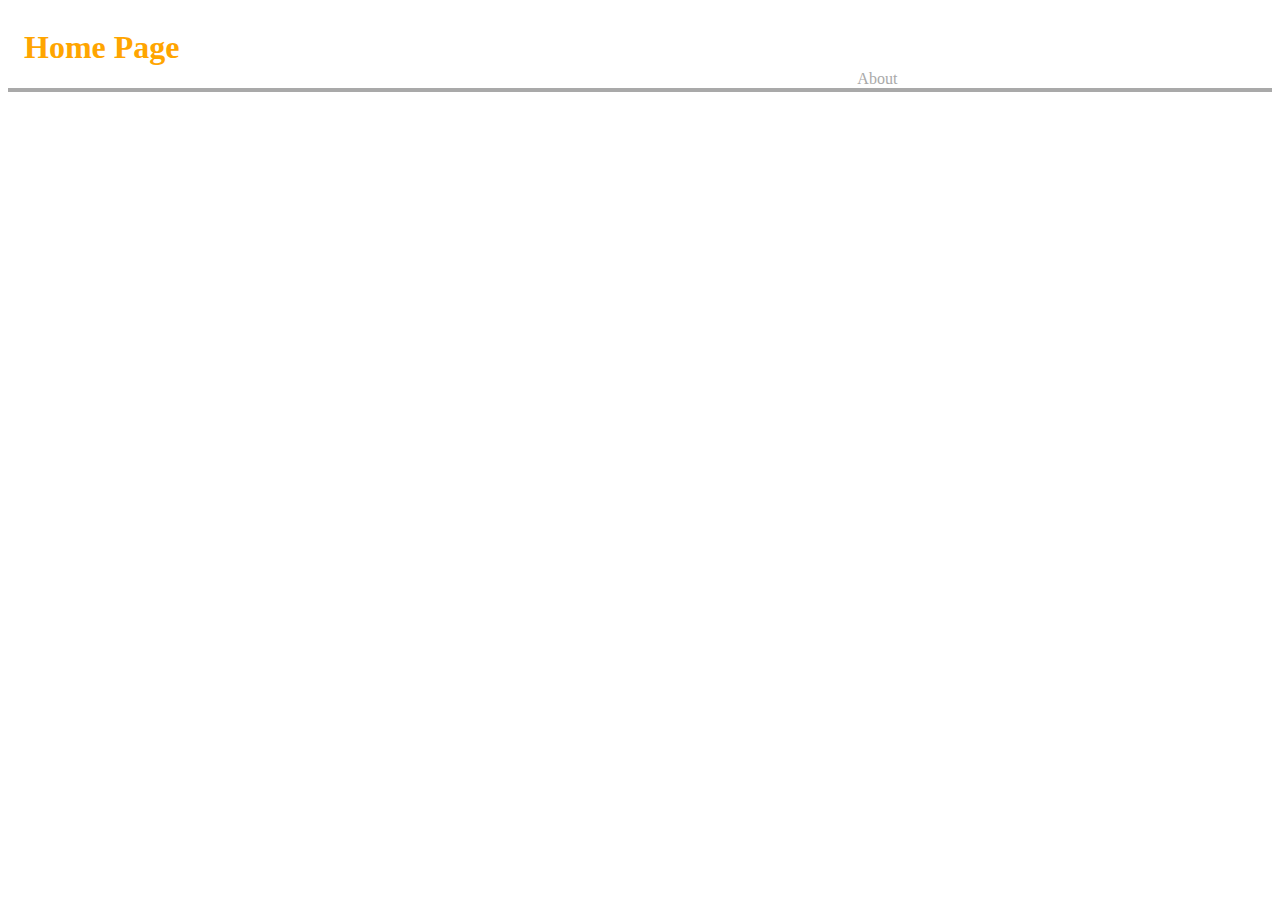
==== index.html @ e487cc10 "first commit" ====
<!DOCTYPE html>
<html>
  <head>
    <meta charset="utf-8">
    <title>Home Page</title>
    <link rel="stylesheet" href="styles.css">
  </head>
  <body>
    <header>
      <h1>Home Page</h1>
      <nav>
        <a href="about.html">About</a>
      </nav>
    </header>
  </body>
</html>
---- styles.css ----
header {
  display: grid;
  grid-template-columns: repeat(6, 1fr);
  grid-gap: 10px;
  align-items: end;
  border-bottom: .3rem solid darkgrey;
}

h1 {
  grid-column: 1/span 2;
  margin-left: 1rem;
  color: orange;
}

nav {
  grid-column: 5/ span 2;
}

nav a {
  text-decoration: none;
  color: darkgrey;
  font-size:
}
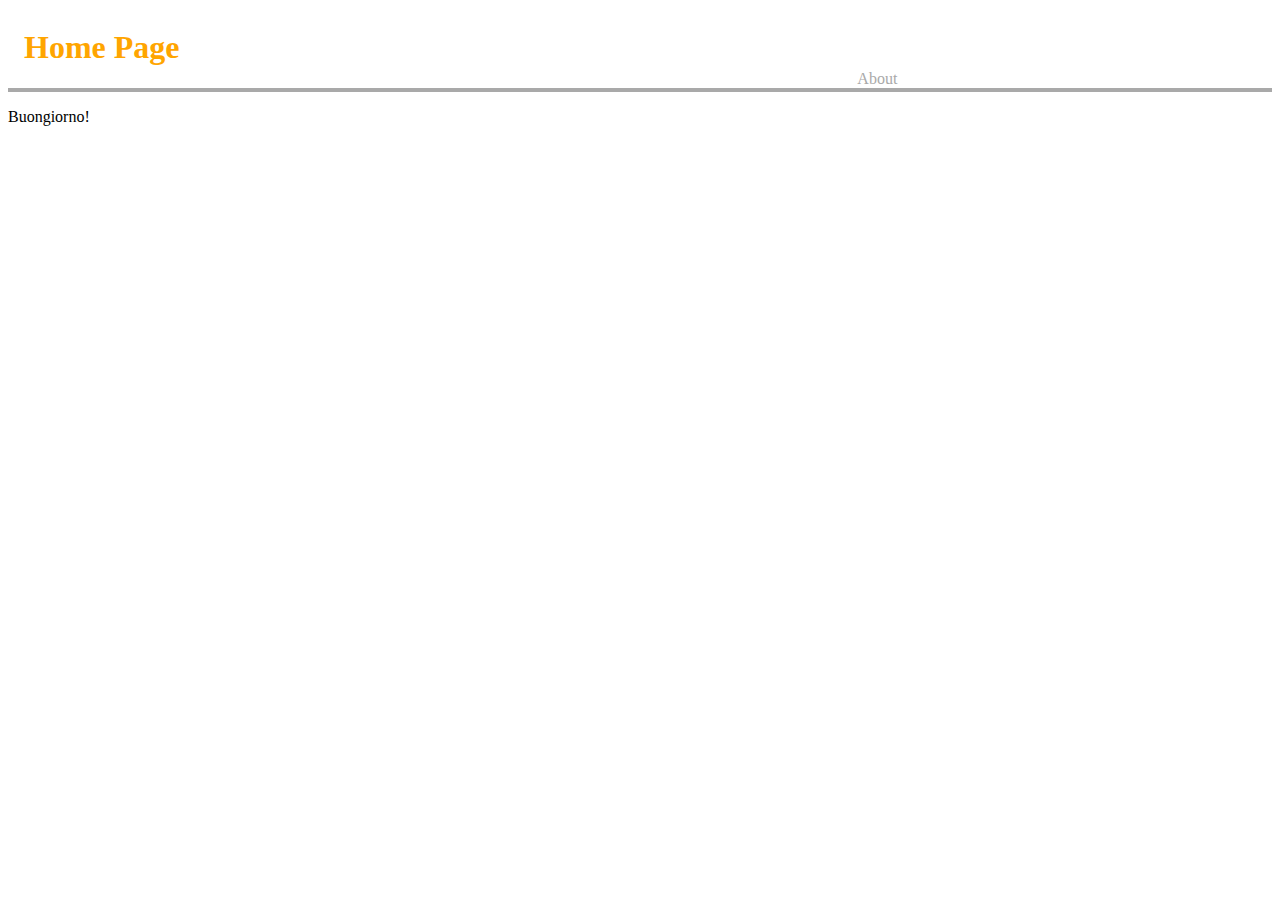
==== commit f83df73f: "accidentaly added text to about.html instead of index.html, fix my error" ====
--- a/index.html
+++ b/index.html
@@ -12,5 +12,6 @@
         <a href="about.html">About</a>
       </nav>
     </header>
+    <p>Buongiorno!</p>
   </body>
 </html>
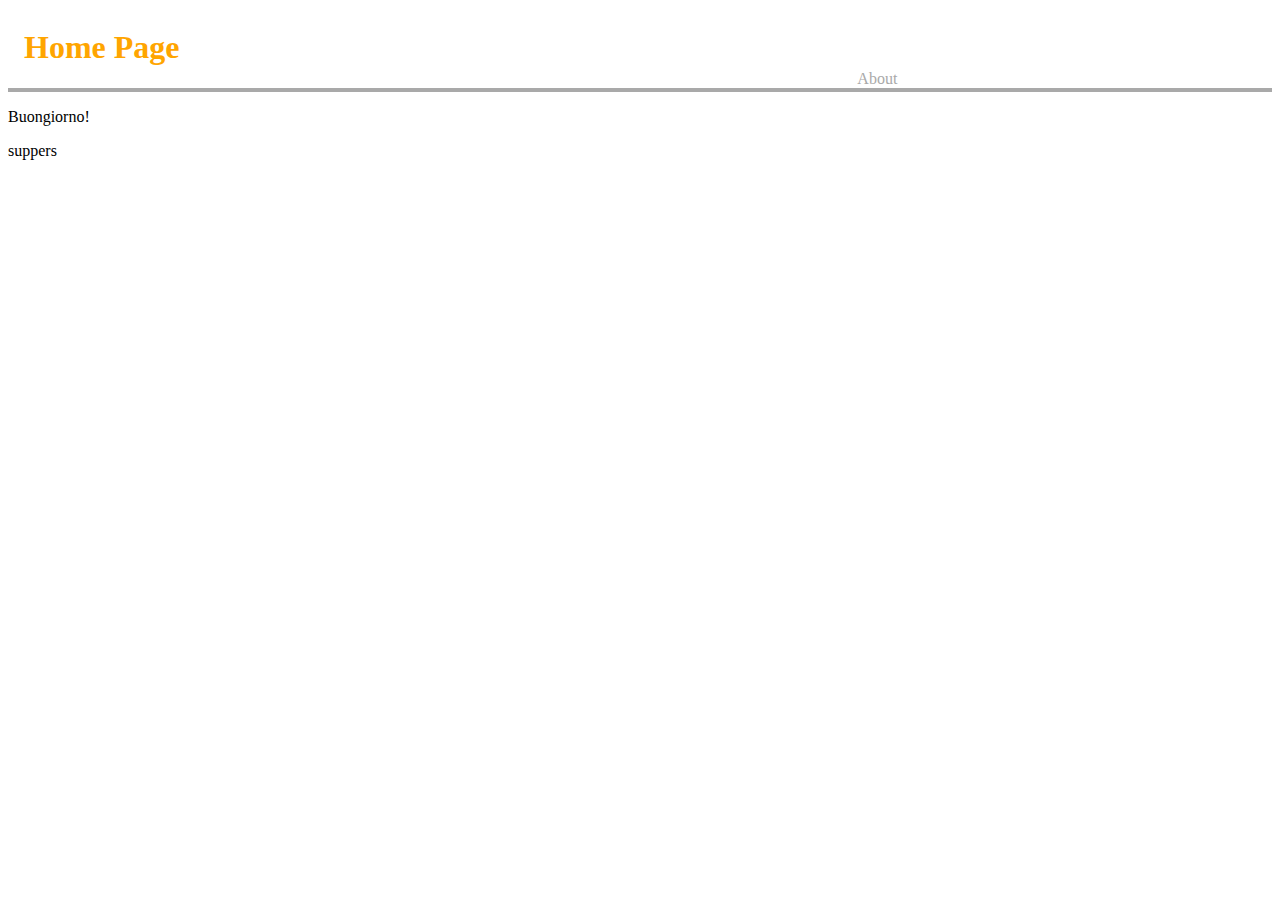
==== commit ac321f7d: "added text to index.html and about.html, and also removed belindas text from about.html when she mad" ====
--- a/index.html
+++ b/index.html
@@ -13,5 +13,6 @@
       </nav>
     </header>
     <p>Buongiorno!</p>
+    <p> suppers</p>
   </body>
 </html>
